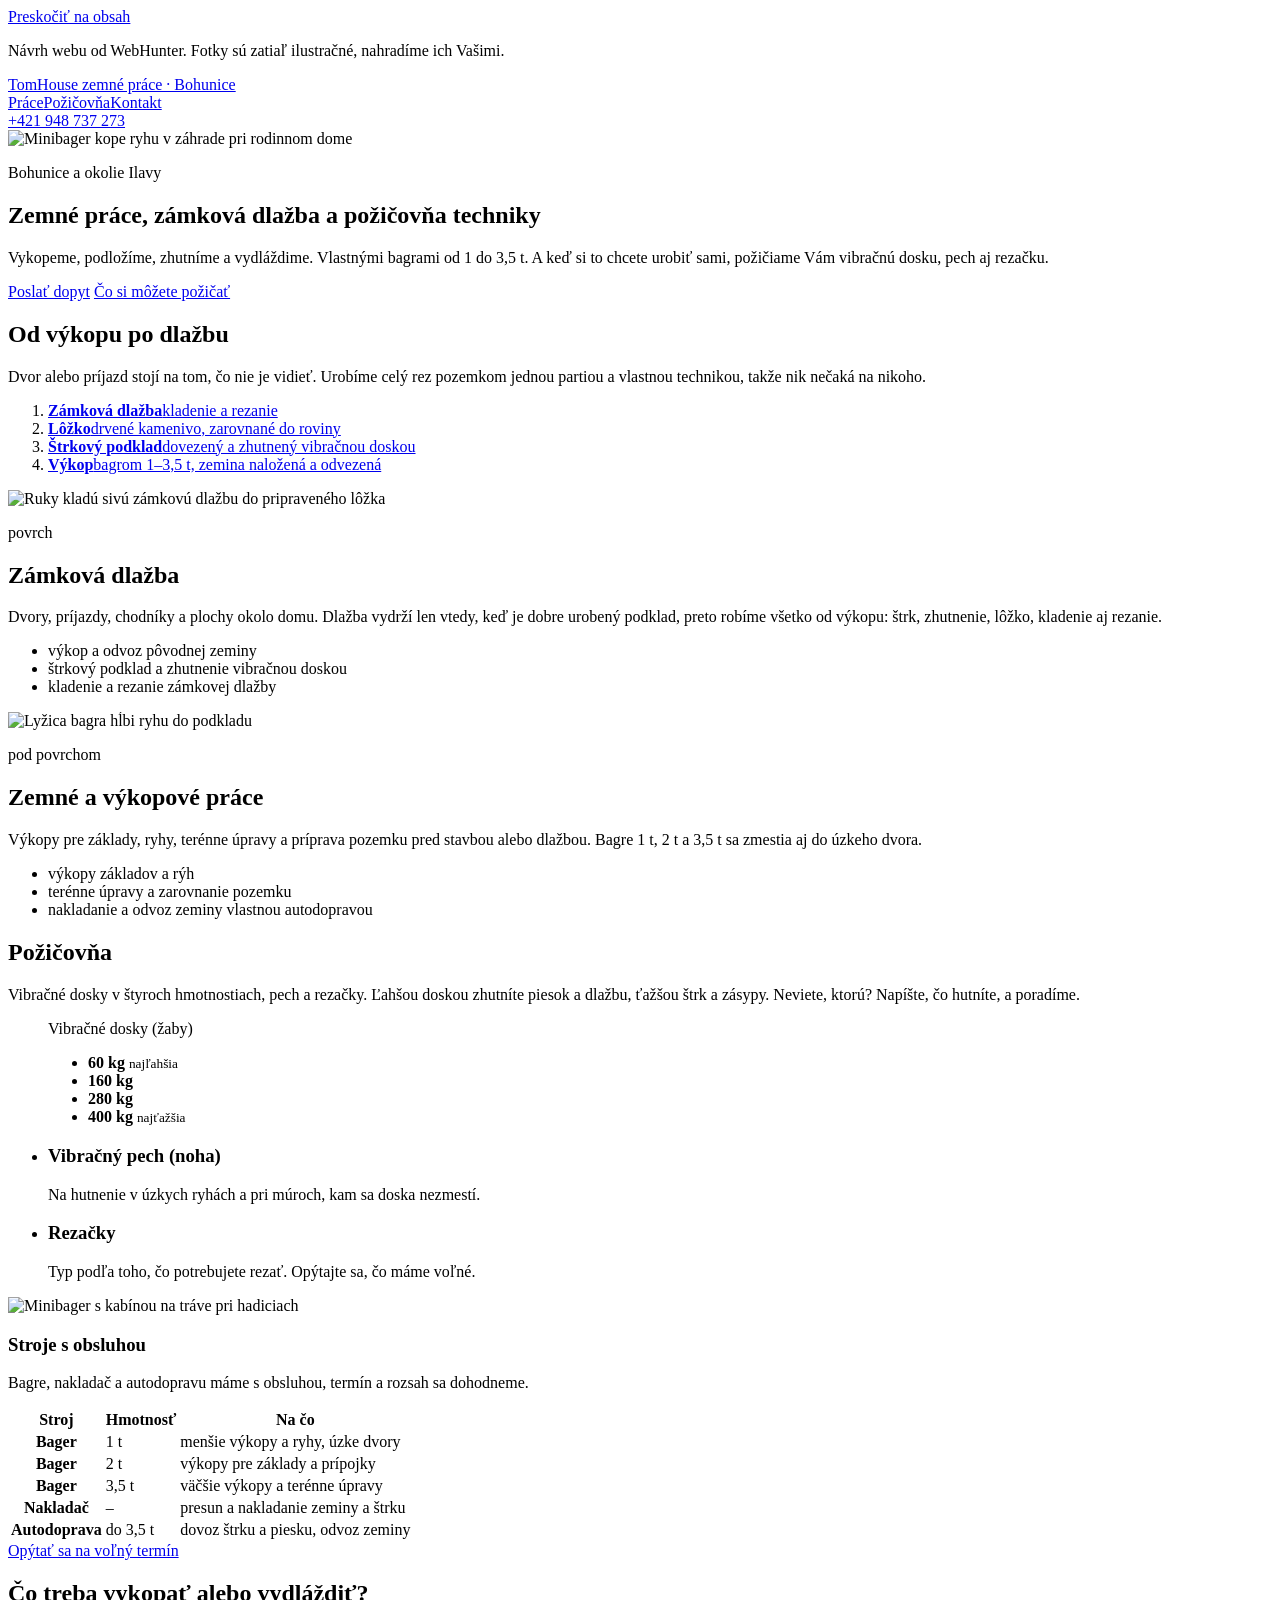
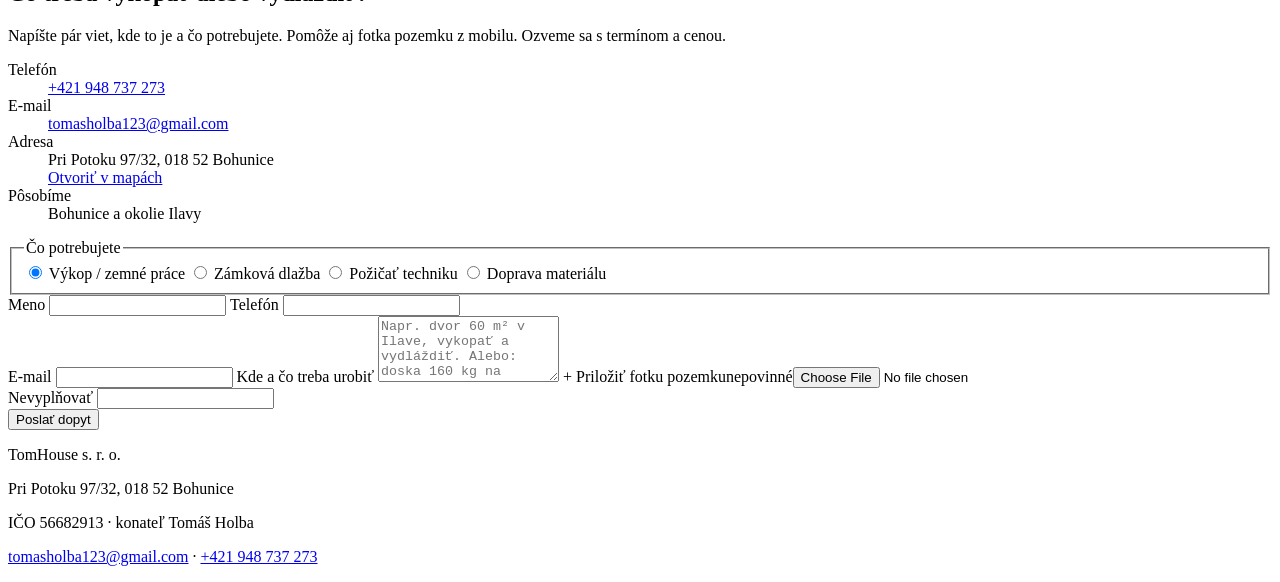
==== index.html @ 67535746 "build 2026-10-12 09:21" ====
<!doctype html>
<html lang="sk">
<head>
<meta charset="utf-8">
<meta name="viewport" content="width=device-width, initial-scale=1">
<title>Zemné práce, dlažba a požičovňa techniky Bohunice, Ilava | TomHouse</title>
<meta name="description" content="Zemné a výkopové práce, zámková dlažba a požičovňa techniky v Bohuniciach pri Ilave. Bagre 1–3,5 t, vibračné dosky 60–400 kg, autodoprava.">
<meta name="robots" content="noindex, nofollow">
<meta name="theme-color" content="#14120f">
<link rel="canonical" href="https://webhunter-navrhy.github.io/sk-tomhouse/">
<meta property="og:type" content="website">
<meta property="og:locale" content="sk_SK">
<meta property="og:title" content="Zemné práce, dlažba a požičovňa techniky Bohunice, Ilava | TomHouse">
<meta property="og:description" content="Zemné a výkopové práce, zámková dlažba a požičovňa techniky v Bohuniciach pri Ilave. Bagre 1–3,5 t, vibračné dosky 60–400 kg, autodoprava.">
<meta property="og:url" content="https://webhunter-navrhy.github.io/sk-tomhouse/">
<meta property="og:image" content="https://webhunter-navrhy.github.io/sk-tomhouse/og.jpg">
<meta property="og:image:width" content="1200"><meta property="og:image:height" content="630">
<meta name="twitter:card" content="summary_large_image">
<link rel="preload" href="/sk-tomhouse/fonts/oswald-normal-latin.woff2" as="font" type="font/woff2" crossorigin>
<link rel="stylesheet" href="/sk-tomhouse/css/style.css?v=3036796977">

<script type="application/ld+json">{"@context": "https://schema.org", "@type": "HomeAndConstructionBusiness", "name": "TomHouse s. r. o.", "url": "https://webhunter-navrhy.github.io/sk-tomhouse/", "description": "Zemné a výkopové práce, zámková dlažba a požičovňa techniky v Bohuniciach pri Ilave. Bagre 1–3,5 t, vibračné dosky 60–400 kg, autodoprava.", "telephone": "+421 948 737 273", "email": "tomasholba123@gmail.com", "address": {"@type": "PostalAddress", "streetAddress": "Pri Potoku 97/32", "postalCode": "018 52", "addressLocality": "Bohunice", "addressCountry": "SK"}, "taxID": "56682913", "image": "https://webhunter-navrhy.github.io/sk-tomhouse/og.jpg"}</script>
</head>
<body>
<a class="skip" href="#obsah">Preskočiť na obsah</a>
<p class="navrh-pas">Návrh webu od WebHunter. Fotky sú zatiaľ ilustračné, nahradíme ich Vašimi.</p>
<header class="hlavicka">
  <a href="/sk-tomhouse/" class="znacka" aria-label="TomHouse s. r. o. – úvod">
    <span class="znacka__meno">TomHouse</span>
    <span class="znacka__obor">zemné práce · Bohunice</span>
  </a>
  <nav class="menu" aria-label="Hlavné menu">
    <a href="#prace">Práce</a><a href="#pozicovna">Požičovňa</a><a href="#kontakt">Kontakt</a>
  </nav>
  <a class="hlavicka__tel" href="tel:+421948737273">+421 948 737 273</a>
</header>
<main id="obsah">


<section class="uvod">
  <div class="uvod__foto">
    <img src="/sk-tomhouse/img/uvod-vykop-1127.webp" srcset="/sk-tomhouse/img/uvod-vykop-640.webp 640w, /sk-tomhouse/img/uvod-vykop-1127.webp 1127w" sizes="(min-width: 64rem) 62vw, 100vw" width="1127" height="1219" alt="Minibager kope ryhu v záhrade pri rodinnom dome" loading="eager" fetchpriority="high" decoding="async">
  </div>
  <div class="uvod__text">
    <p class="uvod__kde">Bohunice a okolie Ilavy</p>
    <h1>Zemné práce, zámková dlažba a&nbsp;požičovňa techniky</h1>
    <p class="uvod__perex">Vykopeme, podložíme, zhutníme a&nbsp;vydláždime. Vlastnými bagrami od 1&nbsp;do 3,5&nbsp;t. A&nbsp;keď si to chcete urobiť sami, požičiame Vám vibračnú dosku, pech aj rezačku.</p>
    <div class="uvod__akcie">
      <a class="tlacidlo" href="#kontakt">Poslať dopyt</a>
      <a class="odkaz" href="#pozicovna">Čo si môžete požičať</a>
    </div>
  </div>
</section>

<section class="rez" id="prace" aria-labelledby="rez-nadpis">
  <div class="rez__hlava">
    <h2 id="rez-nadpis">Od výkopu po dlažbu</h2>
    <p>Dvor alebo príjazd stojí na tom, čo nie je vidieť. Urobíme celý rez pozemkom jednou partiou a&nbsp;vlastnou technikou, takže nik nečaká na nikoho.</p>
  </div>
  <ol class="rez__vrstvy" role="list">
    <li class="vrstva vrstva--dlazba">
      <span class="vrstva__pas" aria-hidden="true"></span>
      <a class="vrstva__popis" href="#dlazba"><b>Zámková dlažba</b><span>kladenie a rezanie</span></a>
    </li>
    <li class="vrstva vrstva--lozko">
      <span class="vrstva__pas" aria-hidden="true"></span>
      <a class="vrstva__popis" href="#dlazba"><b>Lôžko</b><span>drvené kamenivo, zarovnané do roviny</span></a>
    </li>
    <li class="vrstva vrstva--strk">
      <span class="vrstva__pas" aria-hidden="true"></span>
      <a class="vrstva__popis" href="#dlazba"><b>Štrkový podklad</b><span>dovezený a zhutnený vibračnou doskou</span></a>
    </li>
    <li class="vrstva vrstva--zemina">
      <span class="vrstva__pas" aria-hidden="true"></span>
      <a class="vrstva__popis" href="#vykopy"><b>Výkop</b><span>bagrom 1–3,5&nbsp;t, zemina naložená a odvezená</span></a>
    </li>
  </ol>
</section>

<section class="prace" aria-label="Čo robíme">
  
  <article class="praca praca--bok" id="dlazba">
    <div class="praca__foto">
      <img src="/sk-tomhouse/img/dlazba-ruky-1920.webp" srcset="/sk-tomhouse/img/dlazba-ruky-640.webp 640w, /sk-tomhouse/img/dlazba-ruky-1280.webp 1280w, /sk-tomhouse/img/dlazba-ruky-1920.webp 1920w" sizes="(min-width: 64rem) 50vw, 100vw" width="1920" height="1280" alt="Ruky kladú sivú zámkovú dlažbu do pripraveného lôžka" loading="lazy" decoding="async">
    </div>
    <div class="praca__text">
      <p class="praca__vrstva"><span class="vzorka vrstva--dlazba" aria-hidden="true"><span class="vrstva__pas"></span></span>povrch</p>
      <h2>Zámková dlažba</h2>
      <p class="praca__popis">Dvory, príjazdy, chodníky a plochy okolo domu. Dlažba vydrží len vtedy, keď je dobre urobený podklad, preto robíme všetko od výkopu: štrk, zhutnenie, lôžko, kladenie aj rezanie.</p>
      <ul class="praca__body" role="list">
        <li>výkop a odvoz pôvodnej zeminy</li><li>štrkový podklad a zhutnenie vibračnou doskou</li><li>kladenie a rezanie zámkovej dlažby</li>
      </ul>
    </div>
  </article>
  
  <article class="praca praca--siroke" id="vykopy">
    <div class="praca__foto">
      <img src="/sk-tomhouse/img/ryha-1920.webp" srcset="/sk-tomhouse/img/ryha-640.webp 640w, /sk-tomhouse/img/ryha-1280.webp 1280w, /sk-tomhouse/img/ryha-1920.webp 1920w" sizes="100vw" width="1920" height="914" alt="Lyžica bagra hĺbi ryhu do podkladu" loading="lazy" decoding="async">
    </div>
    <div class="praca__text">
      <p class="praca__vrstva"><span class="vzorka vrstva--zemina" aria-hidden="true"><span class="vrstva__pas"></span></span>pod povrchom</p>
      <h2>Zemné a výkopové práce</h2>
      <p class="praca__popis">Výkopy pre základy, ryhy, terénne úpravy a príprava pozemku pred stavbou alebo dlažbou. Bagre 1 t, 2 t a 3,5 t sa zmestia aj do úzkeho dvora.</p>
      <ul class="praca__body" role="list">
        <li>výkopy základov a rýh</li><li>terénne úpravy a zarovnanie pozemku</li><li>nakladanie a odvoz zeminy vlastnou autodopravou</li>
      </ul>
    </div>
  </article>
  
</section>

<section class="pozicovna" id="pozicovna" aria-labelledby="poz-nadpis">
  <div class="pozicovna__hlava">
    <h2 id="poz-nadpis">Požičovňa</h2>
    <p>Vibračné dosky v&nbsp;štyroch hmotnostiach, pech a&nbsp;rezačky. Ľahšou doskou zhutníte piesok a&nbsp;dlažbu, ťažšou štrk a&nbsp;zásypy. Neviete, ktorú? Napíšte, čo hutníte, a&nbsp;poradíme.</p>
  </div>

  <figure class="mierka">
    <figcaption>Vibračné dosky (žaby)</figcaption>
    <ul class="mierka__stlpce" role="list">
      
      <li style="--h: 15.0%">
        <span class="mierka__stlpec" aria-hidden="true"></span>
        <b>60&nbsp;kg</b>
        <small>najľahšia</small>
      </li>
      
      <li style="--h: 40.0%">
        <span class="mierka__stlpec" aria-hidden="true"></span>
        <b>160&nbsp;kg</b>
        
      </li>
      
      <li style="--h: 70.0%">
        <span class="mierka__stlpec" aria-hidden="true"></span>
        <b>280&nbsp;kg</b>
        
      </li>
      
      <li style="--h: 100.0%">
        <span class="mierka__stlpec" aria-hidden="true"></span>
        <b>400&nbsp;kg</b>
        <small>najťažšia</small>
      </li>
      
    </ul>
  </figure>

  <ul class="naradie" role="list">
    
    <li><h3>Vibračný pech (noha)</h3><p>Na hutnenie v úzkych ryhách a pri múroch, kam sa doska nezmestí.</p></li>
    
    <li><h3>Rezačky</h3><p>Typ podľa toho, čo potrebujete rezať. Opýtajte sa, čo máme voľné.</p></li>
    
  </ul>

  <div class="stroje">
    <div class="stroje__foto">
      <img src="/sk-tomhouse/img/bager-trava-1920.webp" srcset="/sk-tomhouse/img/bager-trava-640.webp 640w, /sk-tomhouse/img/bager-trava-1280.webp 1280w, /sk-tomhouse/img/bager-trava-1920.webp 1920w" sizes="(min-width: 64rem) 40vw, 100vw" width="1920" height="1280" alt="Minibager s kabínou na tráve pri hadiciach" loading="lazy" decoding="async">
    </div>
    <div class="stroje__text">
      <h3>Stroje s&nbsp;obsluhou</h3>
      <p>Bagre, nakladač a&nbsp;autodopravu máme s&nbsp;obsluhou, termín a&nbsp;rozsah sa dohodneme.</p>
      <table class="stroje__tab">
        <thead><tr><th scope="col">Stroj</th><th scope="col">Hmotnosť</th><th scope="col">Na čo</th></tr></thead>
        <tbody>
        <tr><th scope="row">Bager</th><td>1 t</td><td>menšie výkopy a ryhy, úzke dvory</td></tr>
        <tr><th scope="row">Bager</th><td>2 t</td><td>výkopy pre základy a prípojky</td></tr>
        <tr><th scope="row">Bager</th><td>3,5 t</td><td>väčšie výkopy a terénne úpravy</td></tr>
        <tr><th scope="row">Nakladač</th><td>–</td><td>presun a nakladanie zeminy a štrku</td></tr>
        <tr><th scope="row">Autodoprava</th><td>do 3,5 t</td><td>dovoz štrku a piesku, odvoz zeminy</td></tr>
        </tbody>
      </table>
      <a class="tlacidlo tlacidlo--tmave" href="#kontakt">Opýtať sa na voľný termín</a>
    </div>
  </div>
</section>

<section class="kontakt" id="kontakt" aria-labelledby="kontakt-nadpis">
  <div class="kontakt__text">
    <h2 id="kontakt-nadpis">Čo treba vykopať alebo vydláždiť?</h2>
    <p>Napíšte pár viet, kde to je a&nbsp;čo potrebujete. Pomôže aj fotka pozemku z&nbsp;mobilu. Ozveme sa s&nbsp;termínom a&nbsp;cenou.</p>
    <dl class="kontakt__udaje">
      <div><dt>Telefón</dt><dd><a href="tel:+421948737273">+421 948 737 273</a></dd></div>
      <div><dt>E-mail</dt><dd><a href="mailto:tomasholba123@gmail.com">tomasholba123@gmail.com</a></dd></div>
      <div><dt>Adresa</dt><dd>Pri Potoku 97/32, 018 52 Bohunice<br><a href="https://www.google.com/maps/search/?api=1&amp;query=Pri+Potoku+97%2F32+Bohunice" rel="noopener">Otvoriť v&nbsp;mapách</a></dd></div>
      <div><dt>Pôsobíme</dt><dd>Bohunice a okolie Ilavy</dd></div>
    </dl>
  </div>
  <form class="formular" method="post"  data-endpoint="" data-demo="1">
  <fieldset class="formular__co">
    <legend>Čo potrebujete</legend>
    <label><input type="radio" name="co" value="vykop" checked> Výkop / zemné práce</label>
    <label><input type="radio" name="co" value="dlazba"> Zámková dlažba</label>
    <label><input type="radio" name="co" value="pozicovna"> Požičať techniku</label>
    <label><input type="radio" name="co" value="doprava"> Doprava materiálu</label>
  </fieldset>
  <div class="formular__riadok">
    <label>Meno <input name="meno" autocomplete="name" required></label>
    <label>Telefón <input name="telefon" type="tel" autocomplete="tel"></label>
  </div>
  <label>E-mail <input name="email" type="email" autocomplete="email" required></label>
  <label>Kde a čo treba urobiť <textarea name="sprava" rows="4" required placeholder="Napr. dvor 60 m² v Ilave, vykopať a vydláždiť. Alebo: doska 160 kg na sobotu."></textarea></label>
  <label class="formular__subor"><span class="subor__tl">+ Priložiť fotku pozemku</span><span class="subor__meno">nepovinné</span><input type="file" name="foto" accept="image/*"></label>
  <div class="past" aria-hidden="true"><label>Nevyplňovať <input name="_gotcha" tabindex="-1" autocomplete="off"></label></div>
  <input type="hidden" name="_subject" value="Dopyt z webu TomHouse">
  <button type="submit">Poslať dopyt</button>
  <p class="formular-stav" role="status" aria-live="polite"></p>
</form>
</section>

</main>
<footer class="paticka">
  <p class="paticka__meno">TomHouse s. r. o.</p>
  <p>Pri Potoku 97/32, 018 52 Bohunice</p>
  <p>IČO 56682913 · konateľ Tomáš Holba</p>
  <p><a href="mailto:tomasholba123@gmail.com">tomasholba123@gmail.com</a> · <a href="tel:+421948737273">+421 948 737 273</a></p>
</footer>
<script src="/sk-tomhouse/js/main.js?v=86aa79f327" defer></script>
</body>
</html>
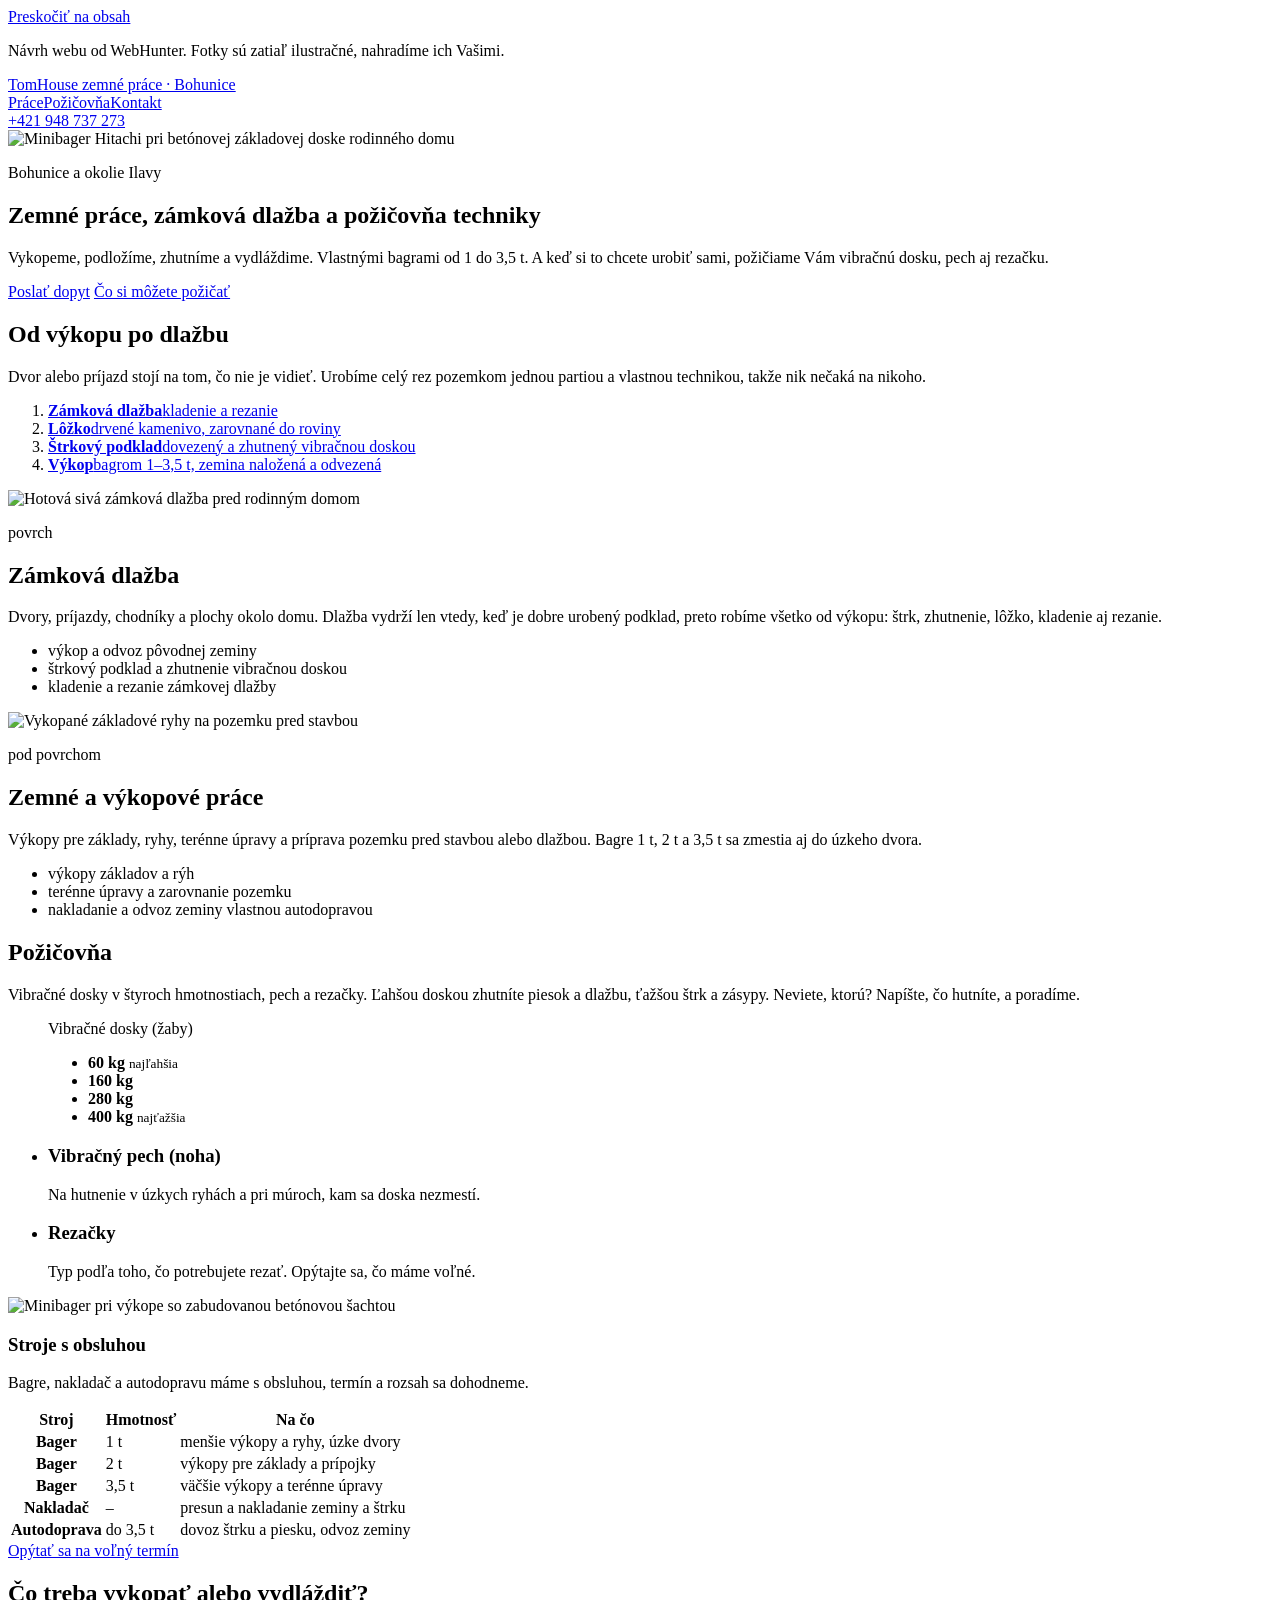
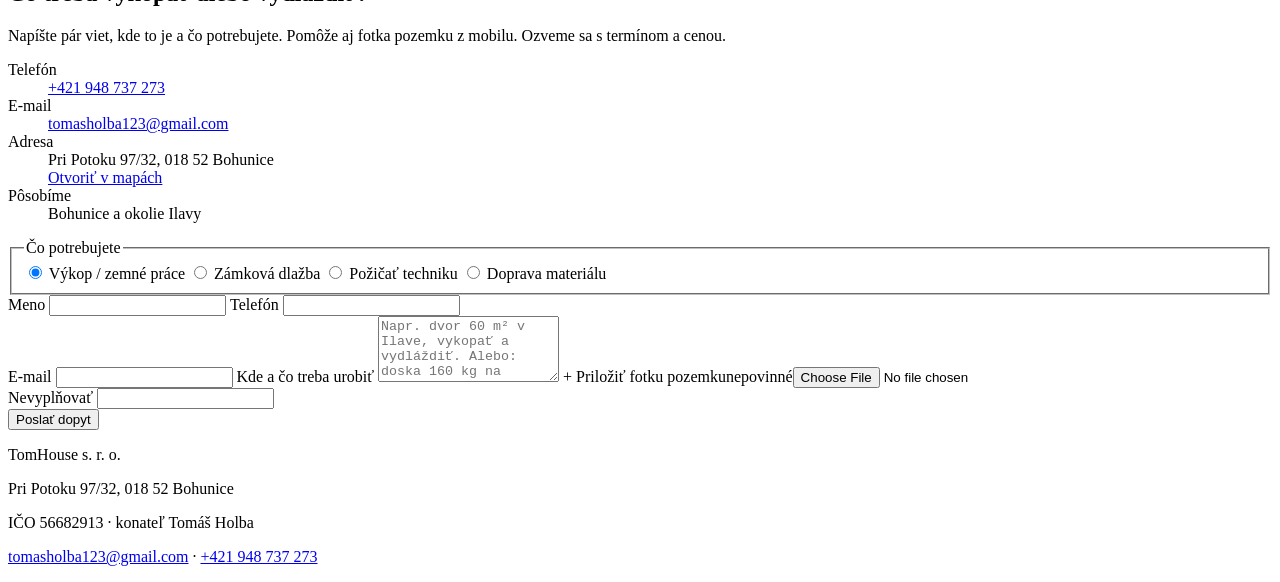
==== commit 67239f28: "build 2026-10-22 18:41" ====
--- a/index.html
+++ b/index.html
@@ -39,7 +39,7 @@
 
 <section class="uvod">
   <div class="uvod__foto">
-    <img src="/sk-tomhouse/img/uvod-vykop-1127.webp" srcset="/sk-tomhouse/img/uvod-vykop-640.webp 640w, /sk-tomhouse/img/uvod-vykop-1127.webp 1127w" sizes="(min-width: 64rem) 62vw, 100vw" width="1127" height="1219" alt="Minibager kope ryhu v záhrade pri rodinnom dome" loading="eager" fetchpriority="high" decoding="async">
+    <img src="/sk-tomhouse/img/uvod-vykop-1920.webp" srcset="/sk-tomhouse/img/uvod-vykop-640.webp 640w, /sk-tomhouse/img/uvod-vykop-1280.webp 1280w, /sk-tomhouse/img/uvod-vykop-1920.webp 1920w" sizes="(min-width: 64rem) 62vw, 100vw" width="1920" height="1440" alt="Minibager Hitachi pri betónovej základovej doske rodinného domu" loading="eager" fetchpriority="high" decoding="async">
   </div>
   <div class="uvod__text">
     <p class="uvod__kde">Bohunice a okolie Ilavy</p>
@@ -81,7 +81,7 @@
   
   <article class="praca praca--bok" id="dlazba">
     <div class="praca__foto">
-      <img src="/sk-tomhouse/img/dlazba-ruky-1920.webp" srcset="/sk-tomhouse/img/dlazba-ruky-640.webp 640w, /sk-tomhouse/img/dlazba-ruky-1280.webp 1280w, /sk-tomhouse/img/dlazba-ruky-1920.webp 1920w" sizes="(min-width: 64rem) 50vw, 100vw" width="1920" height="1280" alt="Ruky kladú sivú zámkovú dlažbu do pripraveného lôžka" loading="lazy" decoding="async">
+      <img src="/sk-tomhouse/img/dlazba-hotova-1080.webp" srcset="/sk-tomhouse/img/dlazba-hotova-640.webp 640w, /sk-tomhouse/img/dlazba-hotova-1080.webp 1080w" sizes="(min-width: 64rem) 50vw, 100vw" width="1080" height="810" alt="Hotová sivá zámková dlažba pred rodinným domom" loading="lazy" decoding="async">
     </div>
     <div class="praca__text">
       <p class="praca__vrstva"><span class="vzorka vrstva--dlazba" aria-hidden="true"><span class="vrstva__pas"></span></span>povrch</p>
@@ -95,7 +95,7 @@
   
   <article class="praca praca--siroke" id="vykopy">
     <div class="praca__foto">
-      <img src="/sk-tomhouse/img/ryha-1920.webp" srcset="/sk-tomhouse/img/ryha-640.webp 640w, /sk-tomhouse/img/ryha-1280.webp 1280w, /sk-tomhouse/img/ryha-1920.webp 1920w" sizes="100vw" width="1920" height="914" alt="Lyžica bagra hĺbi ryhu do podkladu" loading="lazy" decoding="async">
+      <img src="/sk-tomhouse/img/ryha-1920.webp" srcset="/sk-tomhouse/img/ryha-640.webp 640w, /sk-tomhouse/img/ryha-1280.webp 1280w, /sk-tomhouse/img/ryha-1920.webp 1920w" sizes="100vw" width="1920" height="1440" alt="Vykopané základové ryhy na pozemku pred stavbou" loading="lazy" decoding="async">
     </div>
     <div class="praca__text">
       <p class="praca__vrstva"><span class="vzorka vrstva--zemina" aria-hidden="true"><span class="vrstva__pas"></span></span>pod povrchom</p>
@@ -156,7 +156,7 @@
 
   <div class="stroje">
     <div class="stroje__foto">
-      <img src="/sk-tomhouse/img/bager-trava-1920.webp" srcset="/sk-tomhouse/img/bager-trava-640.webp 640w, /sk-tomhouse/img/bager-trava-1280.webp 1280w, /sk-tomhouse/img/bager-trava-1920.webp 1920w" sizes="(min-width: 64rem) 40vw, 100vw" width="1920" height="1280" alt="Minibager s kabínou na tráve pri hadiciach" loading="lazy" decoding="async">
+      <img src="/sk-tomhouse/img/bager-trava-1800.webp" srcset="/sk-tomhouse/img/bager-trava-640.webp 640w, /sk-tomhouse/img/bager-trava-1280.webp 1280w, /sk-tomhouse/img/bager-trava-1800.webp 1800w" sizes="(min-width: 64rem) 40vw, 100vw" width="1800" height="2400" alt="Minibager pri výkope so zabudovanou betónovou šachtou" loading="lazy" decoding="async">
     </div>
     <div class="stroje__text">
       <h3>Stroje s&nbsp;obsluhou</h3>
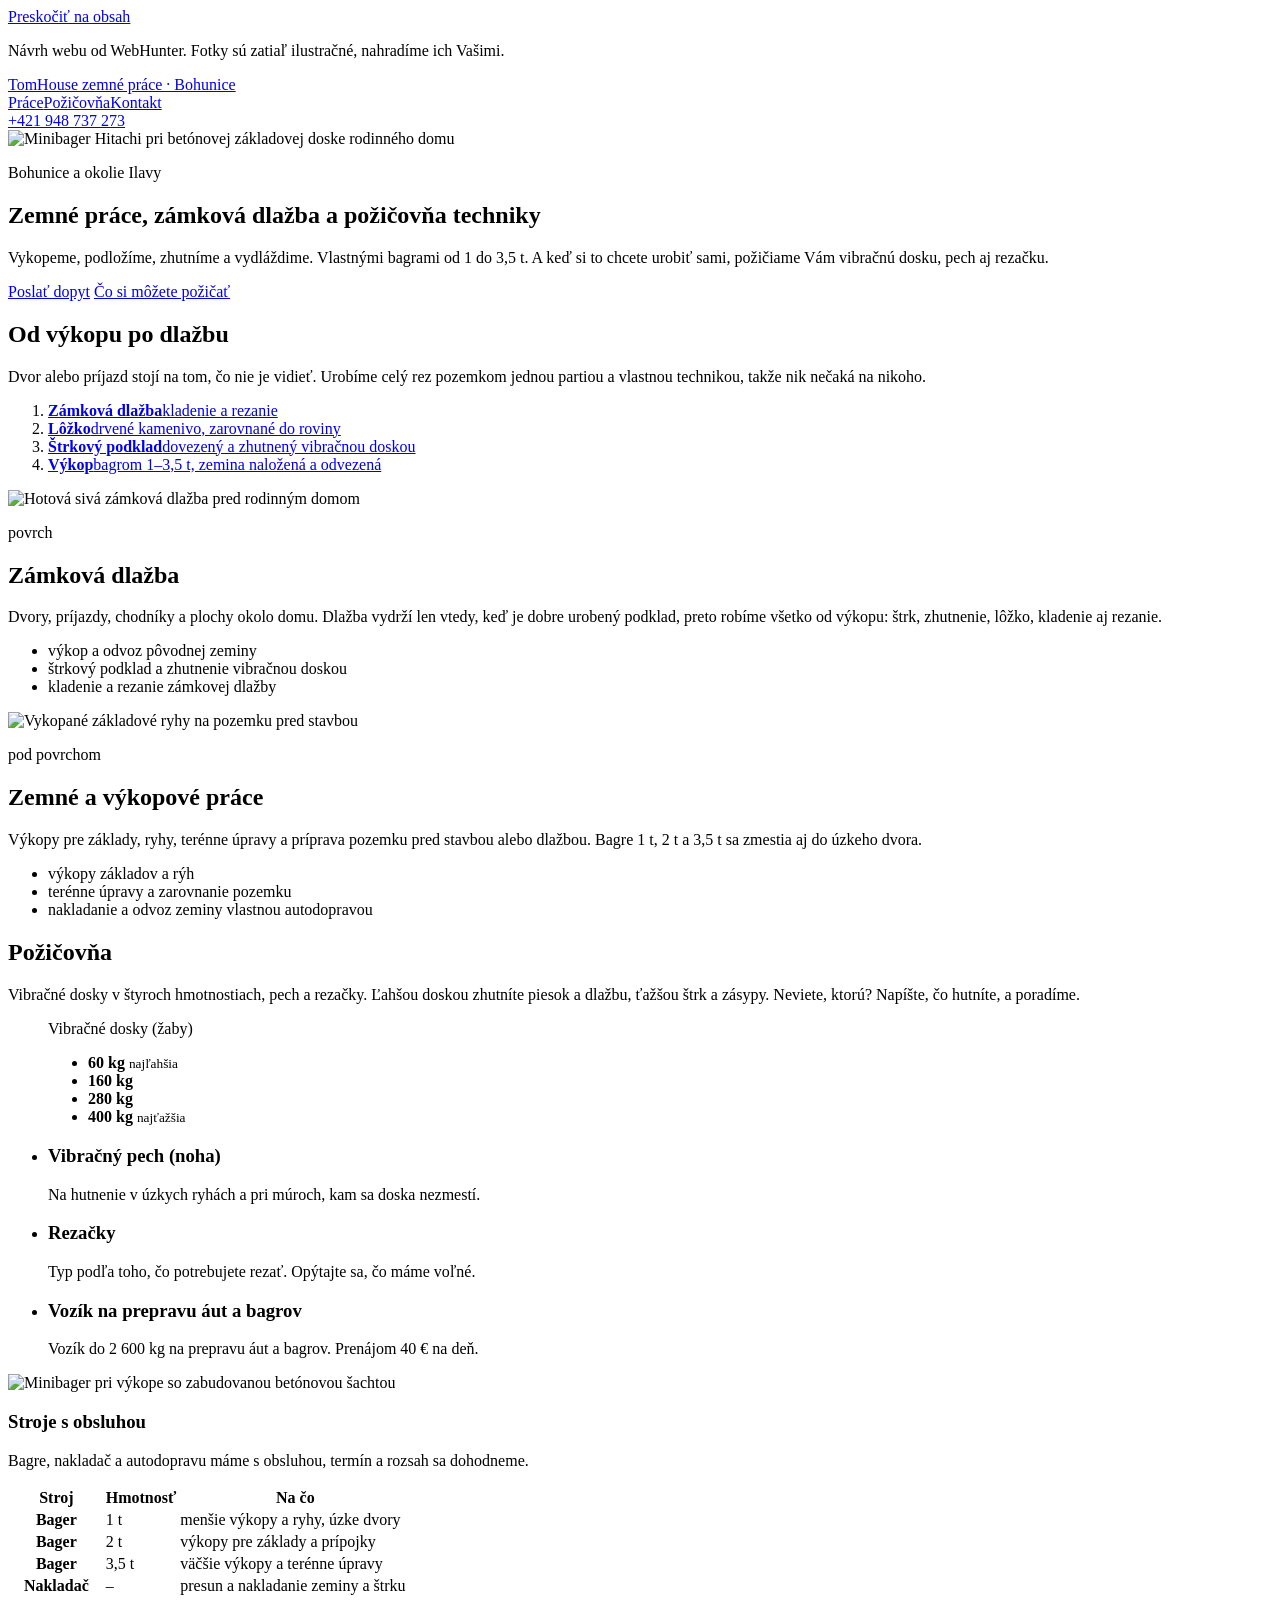
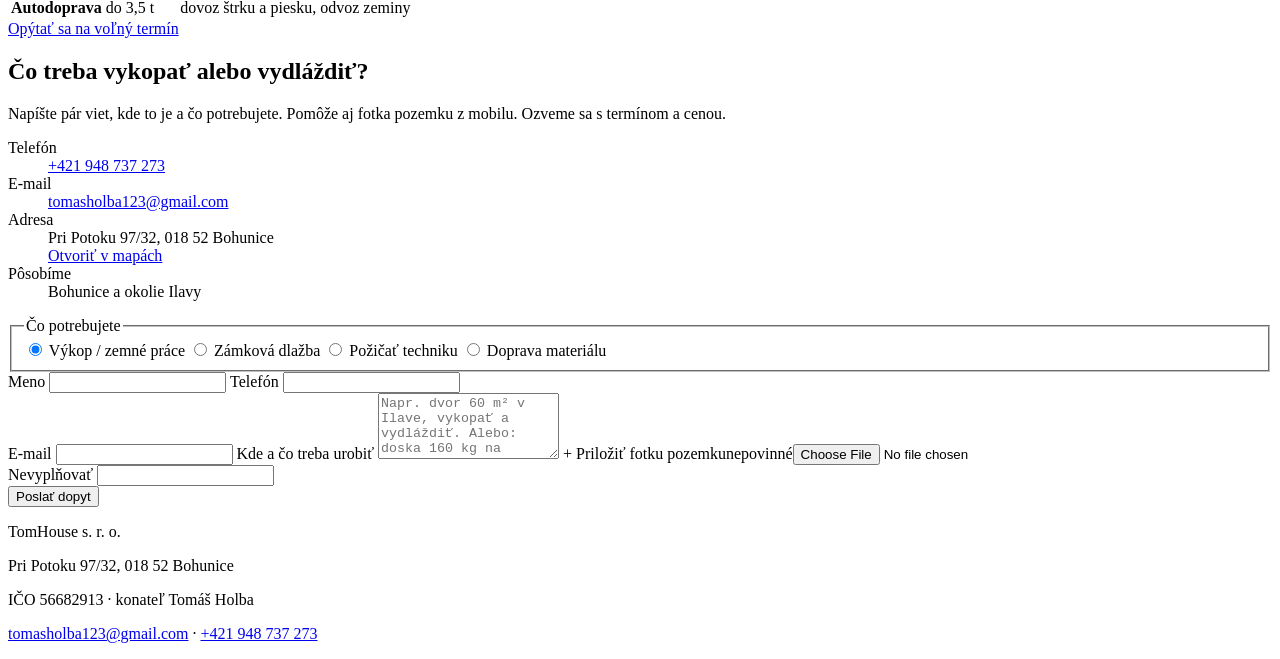
==== commit d0e85e73: "build 2026-11-08 15:42" ====
--- a/index.html
+++ b/index.html
@@ -152,6 +152,8 @@
     
     <li><h3>Rezačky</h3><p>Typ podľa toho, čo potrebujete rezať. Opýtajte sa, čo máme voľné.</p></li>
     
+    <li><h3>Vozík na prepravu áut a bagrov</h3><p>Vozík do 2 600 kg na prepravu áut a bagrov. Prenájom 40 € na deň.</p></li>
+    
   </ul>
 
   <div class="stroje">
